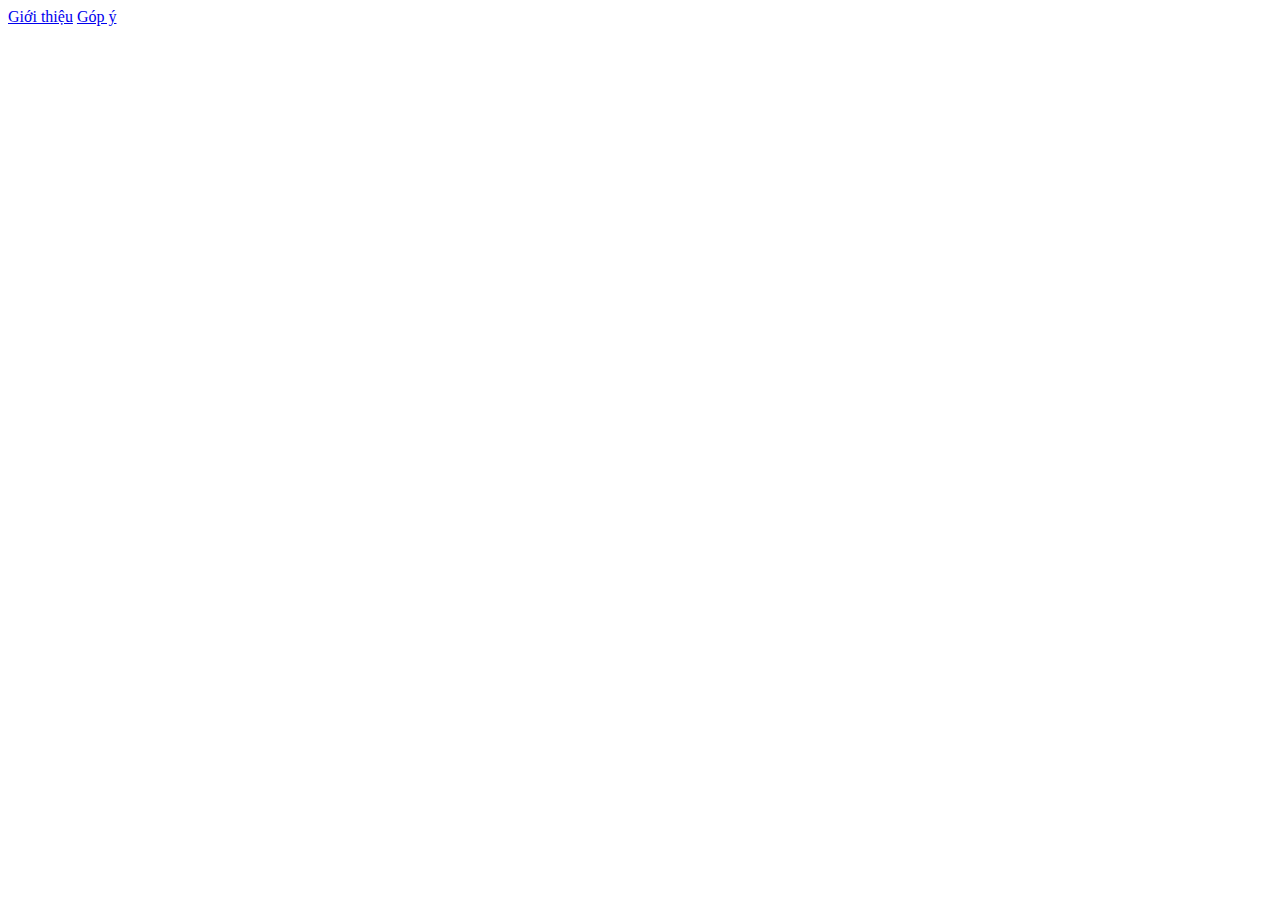
==== alobalo.html @ 98dd8414 "Update and rename style.css to alobalo.html" ====
<html>
<head>
<meta charset="utf-8">
<link href="style3.css" rel="stylesheet" type="text/css" />
</head>
<body>
<a href="Contents/gioithieu.html" > Giới thiệu</a>
<a href="nv1.html" > Góp ý </a>
</div>
</body>
</html>
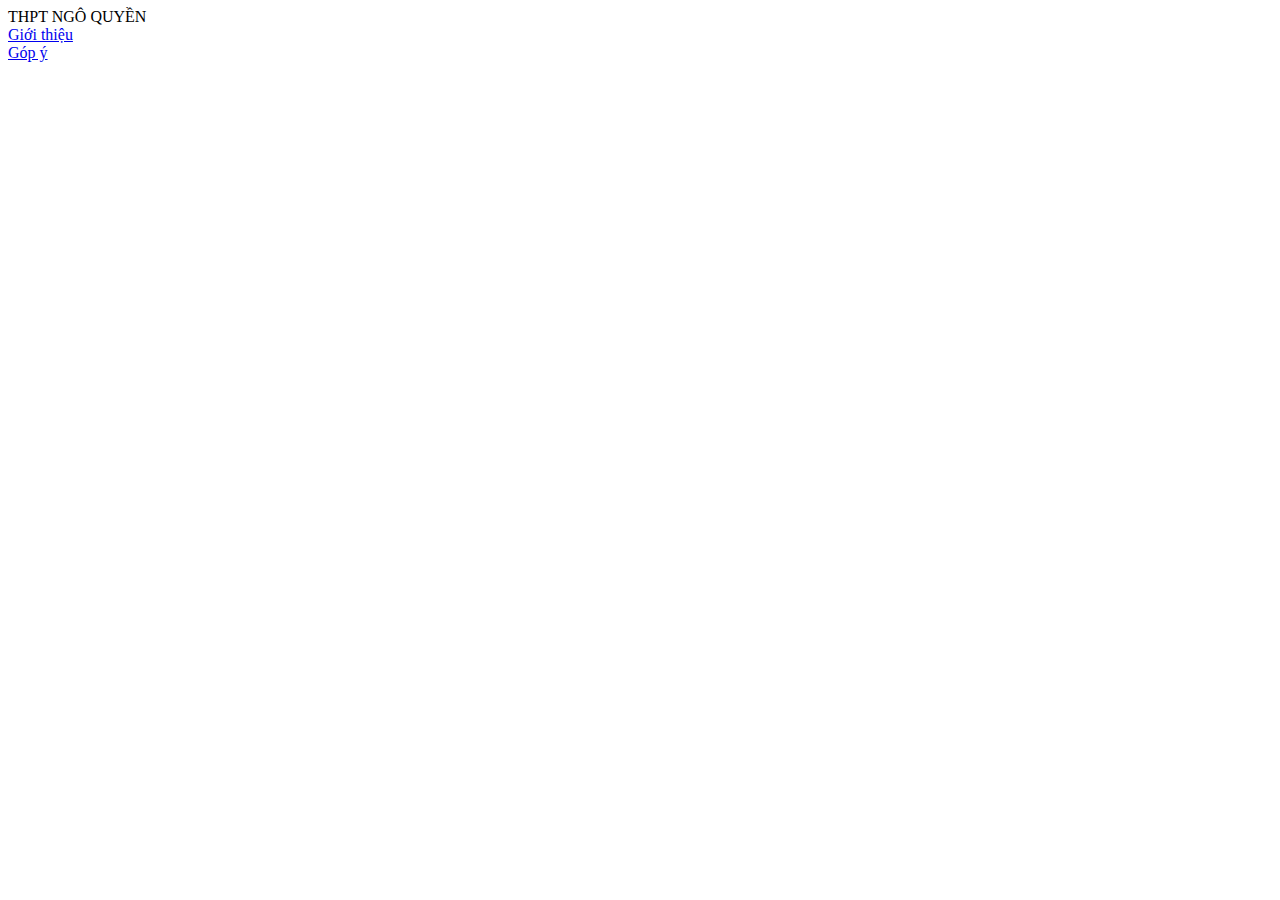
==== commit 1631bc4b: "Update alobalo.html" ====
--- a/alobalo.html
+++ b/alobalo.html
@@ -4,8 +4,12 @@
 <link href="style3.css" rel="stylesheet" type="text/css" />
 </head>
 <body>
-<a href="Contents/gioithieu.html" > Giới thiệu</a>
+<div class="phandau"> THPT NGÔ QUYỀN</div>
+<div class="thucdon">
+<a href="Contents gioithieu.html" > Giới thiệu</a>
+</div>
 <a href="nv1.html" > Góp ý </a>
+<div class="noidung">
 </div>
 </body>
 </html>
